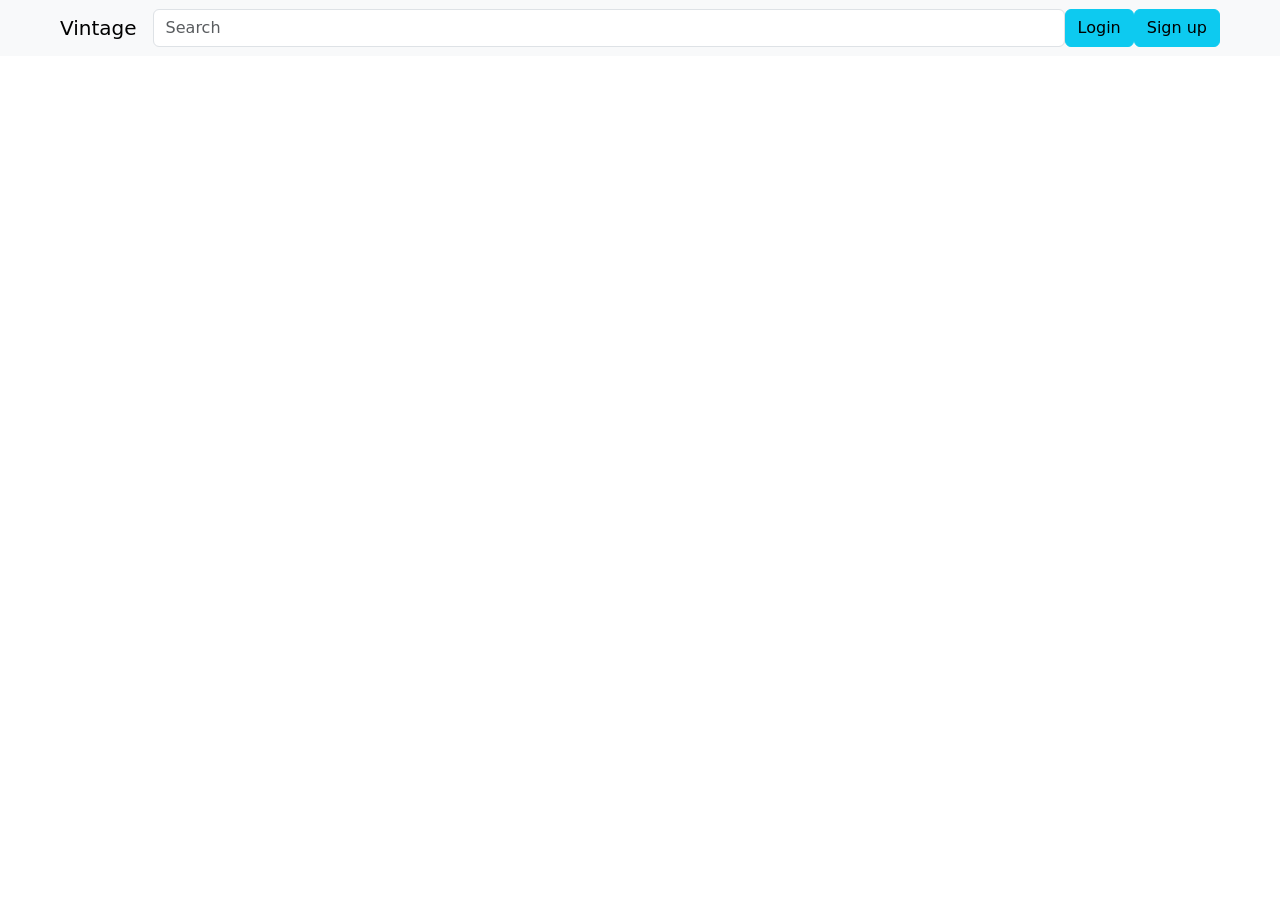
==== index.html @ 2780c3a7 "basic setup, adding index.html, detail.html, products.html CSS floder within style.css, js folder. a" ====
<!DOCTYPE html>
<html lang="en">

<head>
  <meta charset="UTF-8">
  <meta name="viewport" content="width=device-width, initial-scale=1.0">
  <title>Market Place</title>
  <link rel="stylesheet" href="css/style.css">
  <link href="https://cdn.jsdelivr.net/npm/bootstrap@5.3.8/dist/css/bootstrap.min.css" rel="stylesheet"
    integrity="sha384-sRIl4kxILFvY47J16cr9ZwB07vP4J8+LH7qKQnuqkuIAvNWLzeN8tE5YBujZqJLB" crossorigin="anonymous">
</head>

<body>
  <nav class="navbar navbar-expand-lg bg-body-tertiary">
    <div class="container-fluid mx-5">
      <a class="navbar-brand" href="#">Vintage</a>
      <button class="navbar-toggler" type="button" data-bs-toggle="collapse" data-bs-target="#navbarSupportedContent"
        aria-controls="navbarSupportedContent" aria-expanded="false" aria-label="Toggle navigation">
        <span class="navbar-toggler-icon"></span>
      </button>
      <div class="collapse navbar-collapse" id="navbarSupportedContent">
        <input class="form-control" type="search" placeholder="Search" aria-label="Search" />
      </div>
      <button type="button" class="btn btn-info">Login</button>
      <button type="button" class="btn btn-info">Sign up</button>
    </div>
  </nav>

  <script src="https://cdn.jsdelivr.net/npm/bootstrap@5.3.8/dist/js/bootstrap.bundle.min.js"
    integrity="sha384-FKyoEForCGlyvwx9Hj09JcYn3nv7wiPVlz7YYwJrWVcXK/BmnVDxM+D2scQbITxI"
    crossorigin="anonymous"></script>
</body>

</html>
---- css/style.css ----
* {
  box-sizing: border-box;
  margin: 0;
  padding: 0;
}
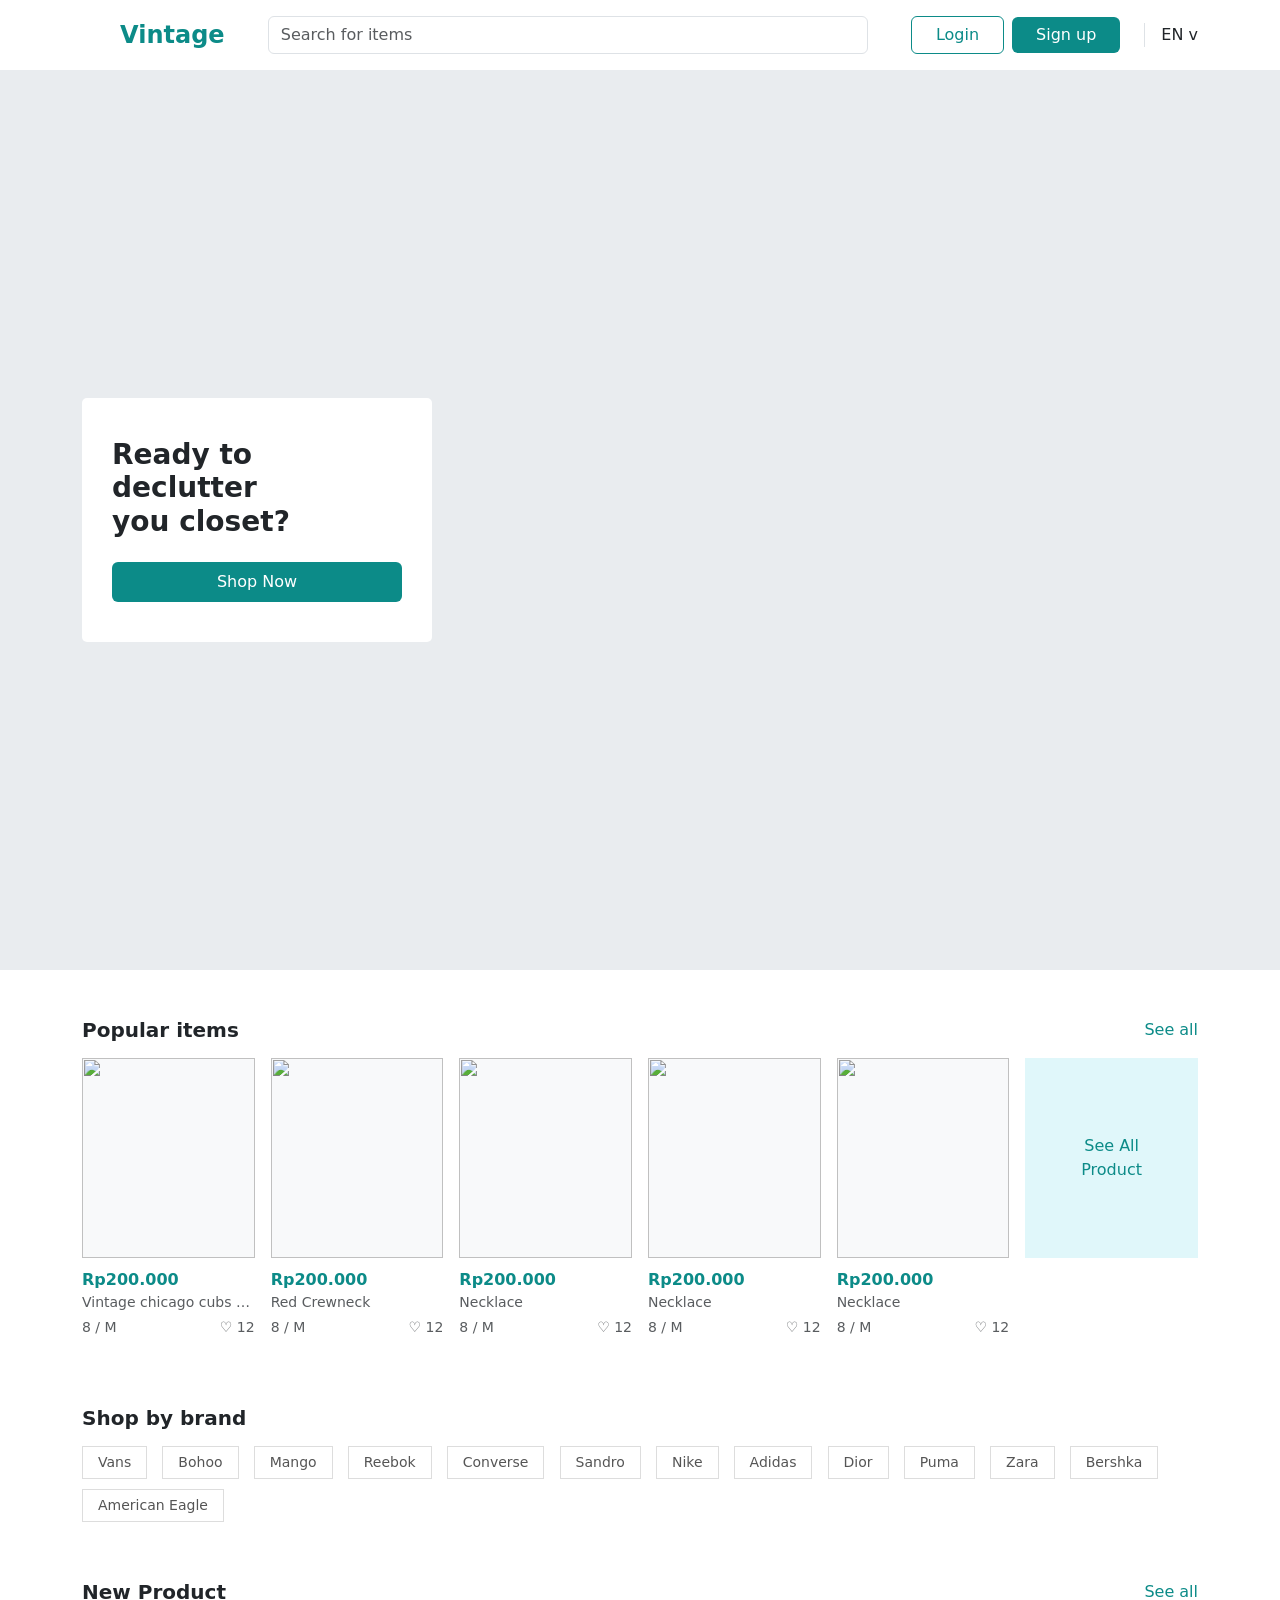
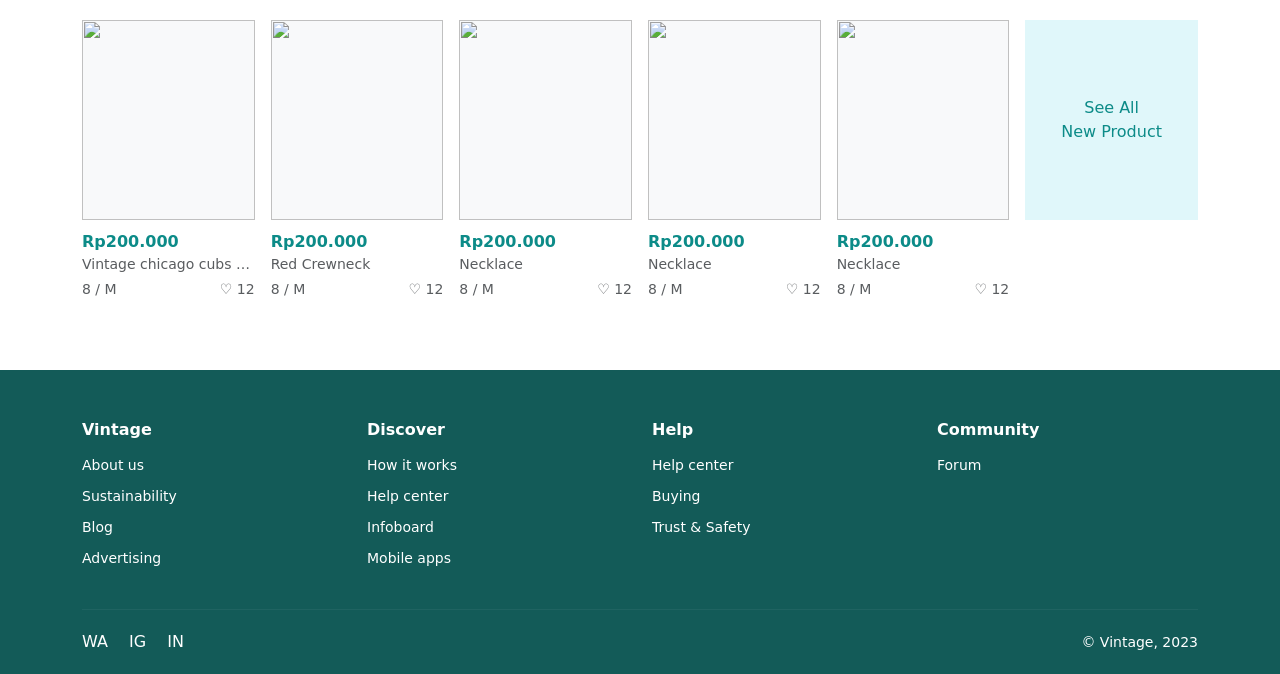
==== commit ea65bf68: "Recreate index.html, adding style for button, text color, styling hero, product card, and footer. I " ====
--- a/index.html
+++ b/index.html
@@ -1,34 +1,221 @@
 <!DOCTYPE html>
 <html lang="en">
-
 <head>
   <meta charset="UTF-8">
   <meta name="viewport" content="width=device-width, initial-scale=1.0">
   <title>Market Place</title>
+  <link href="https://cdn.jsdelivr.net/npm/bootstrap@5.3.8/dist/css/bootstrap.min.css" rel="stylesheet">
   <link rel="stylesheet" href="css/style.css">
-  <link href="https://cdn.jsdelivr.net/npm/bootstrap@5.3.8/dist/css/bootstrap.min.css" rel="stylesheet"
-    integrity="sha384-sRIl4kxILFvY47J16cr9ZwB07vP4J8+LH7qKQnuqkuIAvNWLzeN8tE5YBujZqJLB" crossorigin="anonymous">
 </head>
-
 <body>
-  <nav class="navbar navbar-expand-lg bg-body-tertiary">
-    <div class="container-fluid mx-5">
-      <a class="navbar-brand" href="#">Vintage</a>
-      <button class="navbar-toggler" type="button" data-bs-toggle="collapse" data-bs-target="#navbarSupportedContent"
-        aria-controls="navbarSupportedContent" aria-expanded="false" aria-label="Toggle navigation">
-        <span class="navbar-toggler-icon"></span>
-      </button>
-      <div class="collapse navbar-collapse" id="navbarSupportedContent">
-        <input class="form-control" type="search" placeholder="Search" aria-label="Search" />
-      </div>
-      <button type="button" class="btn btn-info">Login</button>
-      <button type="button" class="btn btn-info">Sign up</button>
-    </div>
-  </nav>
-
-  <script src="https://cdn.jsdelivr.net/npm/bootstrap@5.3.8/dist/js/bootstrap.bundle.min.js"
-    integrity="sha384-FKyoEForCGlyvwx9Hj09JcYn3nv7wiPVlz7YYwJrWVcXK/BmnVDxM+D2scQbITxI"
-    crossorigin="anonymous"></script>
+  <header class="container py-3">
+    <div class="d-flex justify-content-between align-items-center">
+      <a href="index.html" class="d-flex align-items-center text-teal fw-bold fs-4">
+        <img src="images/logos.png" alt="" width="30" class="me-2"> Vintage
+      </a>
+      <input class="form-control mx-4" type="search" placeholder="Search for items" style="max-width: 600px;">
+      <div class="d-flex align-items-center gap-2">
+        <a href="login.html" class="btn btn-outline-teal px-4">Login</a>
+        <a href="signup.html" class="btn btn-teal px-4">Sign up</a>
+        <span class="ms-3 border-start ps-3">EN v</span>
+      </div>
+    </div>
+  </header>
+
+  <section class="hero">
+    <div class="container">
+      <div class="hero-card">
+        <h3 class="fw-bold mb-4">Ready to declutter<br>you closet?</h3>
+        <a href="products.html" class="btn btn-teal w-100 py-2">Shop Now</a>
+      </div>
+    </div>
+  </section>
+
+  <main class="container mt-5">
+    <div class="d-flex justify-content-between align-items-center mb-3">
+      <h5 class="fw-bold m-0">Popular items</h5>
+      <a href="products.html" class="text-teal fs-6">See all</a>
+    </div>
+    <div class="row gx-3 mb-5">
+      <div class="col-2">
+        <a href="detail.html" class="product-card">
+          <img src="images/p1.jpg" class="product-img">
+          <p class="text-teal m-0 fw-bold">Rp200.000</p>
+          <p class="text-muted small m-0 text-truncate">Vintage chicago cubs white...</p>
+          <div class="d-flex justify-content-between small text-muted mt-1">
+            <span>8 / M</span><span>♡ 12</span>
+          </div>
+        </a>
+      </div>
+      <div class="col-2">
+        <a href="detail.html" class="product-card">
+          <img src="images/p2.jpg" class="product-img">
+          <p class="text-teal m-0 fw-bold">Rp200.000</p>
+          <p class="text-muted small m-0 text-truncate">Red Crewneck</p>
+          <div class="d-flex justify-content-between small text-muted mt-1">
+            <span>8 / M</span><span>♡ 12</span>
+          </div>
+        </a>
+      </div>
+      <div class="col-2">
+        <a href="detail.html" class="product-card">
+          <img src="images/p3.jpg" class="product-img">
+          <p class="text-teal m-0 fw-bold">Rp200.000</p>
+          <p class="text-muted small m-0 text-truncate">Necklace</p>
+          <div class="d-flex justify-content-between small text-muted mt-1">
+            <span>8 / M</span><span>♡ 12</span>
+          </div>
+        </a>
+      </div>
+      <div class="col-2">
+        <a href="detail.html" class="product-card">
+          <img src="images/p4.jpg" class="product-img">
+          <p class="text-teal m-0 fw-bold">Rp200.000</p>
+          <p class="text-muted small m-0 text-truncate">Necklace</p>
+          <div class="d-flex justify-content-between small text-muted mt-1">
+            <span>8 / M</span><span>♡ 12</span>
+          </div>
+        </a>
+      </div>
+      <div class="col-2">
+        <a href="detail.html" class="product-card">
+          <img src="images/p5.jpg" class="product-img">
+          <p class="text-teal m-0 fw-bold">Rp200.000</p>
+          <p class="text-muted small m-0 text-truncate">Necklace</p>
+          <div class="d-flex justify-content-between small text-muted mt-1">
+            <span>8 / M</span><span>♡ 12</span>
+          </div>
+        </a>
+      </div>
+      <div class="col-2">
+        <a href="products.html">
+          <div class="see-all-card">
+            <span>See All<br>Product</span>
+          </div>
+        </a>
+      </div>
+    </div>
+
+    <h5 class="fw-bold mb-3">Shop by brand</h5>
+    <div class="mb-5">
+      <a href="products.html" class="brand-box">Vans</a>
+      <a href="products.html" class="brand-box">Bohoo</a>
+      <a href="products.html" class="brand-box">Mango</a>
+      <a href="products.html" class="brand-box">Reebok</a>
+      <a href="products.html" class="brand-box">Converse</a>
+      <a href="products.html" class="brand-box">Sandro</a>
+      <a href="products.html" class="brand-box">Nike</a>
+      <a href="products.html" class="brand-box">Adidas</a>
+      <a href="products.html" class="brand-box">Dior</a>
+      <a href="products.html" class="brand-box">Puma</a>
+      <a href="products.html" class="brand-box">Zara</a>
+      <a href="products.html" class="brand-box">Bershka</a>
+      <a href="products.html" class="brand-box">American Eagle</a>
+    </div>
+
+    <div class="d-flex justify-content-between align-items-center mb-3">
+      <h5 class="fw-bold m-0">New Product</h5>
+      <a href="products.html" class="text-teal fs-6">See all</a>
+    </div>
+    <div class="row gx-3 mb-5">
+      <div class="col-2">
+        <a href="detail.html" class="product-card">
+          <img src="images/p6.jpg" class="product-img">
+          <p class="text-teal m-0 fw-bold">Rp200.000</p>
+          <p class="text-muted small m-0 text-truncate">Vintage chicago cubs white...</p>
+          <div class="d-flex justify-content-between small text-muted mt-1">
+            <span>8 / M</span><span>♡ 12</span>
+          </div>
+        </a>
+      </div>
+      <div class="col-2">
+        <a href="detail.html" class="product-card">
+          <img src="images/p7.jpg" class="product-img">
+          <p class="text-teal m-0 fw-bold">Rp200.000</p>
+          <p class="text-muted small m-0 text-truncate">Red Crewneck</p>
+          <div class="d-flex justify-content-between small text-muted mt-1">
+            <span>8 / M</span><span>♡ 12</span>
+          </div>
+        </a>
+      </div>
+      <div class="col-2">
+        <a href="detail.html" class="product-card">
+          <img src="images/p8.jpg" class="product-img">
+          <p class="text-teal m-0 fw-bold">Rp200.000</p>
+          <p class="text-muted small m-0 text-truncate">Necklace</p>
+          <div class="d-flex justify-content-between small text-muted mt-1">
+            <span>8 / M</span><span>♡ 12</span>
+          </div>
+        </a>
+      </div>
+      <div class="col-2">
+        <a href="detail.html" class="product-card">
+          <img src="images/p9.jpg" class="product-img">
+          <p class="text-teal m-0 fw-bold">Rp200.000</p>
+          <p class="text-muted small m-0 text-truncate">Necklace</p>
+          <div class="d-flex justify-content-between small text-muted mt-1">
+            <span>8 / M</span><span>♡ 12</span>
+          </div>
+        </a>
+      </div>
+      <div class="col-2">
+        <a href="detail.html" class="product-card">
+          <img src="images/p10.jpg" class="product-img">
+          <p class="text-teal m-0 fw-bold">Rp200.000</p>
+          <p class="text-muted small m-0 text-truncate">Necklace</p>
+          <div class="d-flex justify-content-between small text-muted mt-1">
+            <span>8 / M</span><span>♡ 12</span>
+          </div>
+        </a>
+      </div>
+      <div class="col-2">
+        <a href="products.html">
+          <div class="see-all-card">
+            <span>See All<br>New Product</span>
+          </div>
+        </a>
+      </div>
+    </div>
+  </main>
+
+  <footer class="footer">
+    <div class="container">
+      <div class="row">
+        <div class="col-3">
+          <h6 class="fw-bold mb-3">Vintage</h6>
+          <a href="#">About us</a>
+          <a href="#">Sustainability</a>
+          <a href="#">Blog</a>
+          <a href="#">Advertising</a>
+        </div>
+        <div class="col-3">
+          <h6 class="fw-bold mb-3">Discover</h6>
+          <a href="#">How it works</a>
+          <a href="#">Help center</a>
+          <a href="#">Infoboard</a>
+          <a href="#">Mobile apps</a>
+        </div>
+        <div class="col-3">
+          <h6 class="fw-bold mb-3">Help</h6>
+          <a href="#">Help center</a>
+          <a href="#">Buying</a>
+          <a href="#">Trust & Safety</a>
+        </div>
+        <div class="col-3">
+          <h6 class="fw-bold mb-3">Community</h6>
+          <a href="#">Forum</a>
+        </div>
+      </div>
+      <hr>
+      <div class="d-flex justify-content-between align-items-center">
+        <div>
+          <span class="me-3">WA</span>
+          <span class="me-3">IG</span>
+          <span>IN</span>
+        </div>
+        <div class="small">© Vintage, 2023</div>
+      </div>
+    </div>
+  </footer>
 </body>
-
 </html>
--- a/css/style.css
+++ b/css/style.css
@@ -4,3 +4,108 @@
   padding: 0;
 }
 
+a {
+  text-decoration: none;
+}
+
+.text-teal {
+  color: #0c8b88;
+}
+
+.bg-teal {
+  background-color: #0c8b88;
+  color: white;
+}
+
+.btn-teal {
+  background-color: #0c8b88;
+  color: white;
+  border: none;
+}
+
+.btn-teal:hover {
+  background-color: #096b68;
+  color: white;
+}
+
+.btn-outline-teal {
+  border: 1px solid #0c8b88;
+  color: #0c8b88;
+  background: transparent;
+}
+
+.btn-outline-teal:hover {
+  background-color: #0c8b88;
+  color: white;
+}
+
+.hero {
+  background-color: #e9ecef;
+  background-image: url('../images/hero.jpg');
+  background-size: cover;
+  background-position: center;
+  height: 100vh;
+  display: flex;
+  align-items: center;
+}
+
+.hero-card {
+  background: white;
+  padding: 40px 30px;
+  border-radius: 5px;
+  width: 350px;
+}
+
+.product-card {
+  color: inherit;
+  display: block;
+  margin-bottom: 20px;
+}
+
+.product-img {
+  width: 100%;
+  height: 200px;
+  object-fit: cover;
+  background-color: #f8f9fa;
+  margin-bottom: 10px;
+}
+
+.see-all-card {
+  background-color: #e0f7fa;
+  height: 200px;
+  display: flex;
+  flex-direction: column;
+  justify-content: center;
+  align-items: center;
+  color: #0c8b88;
+  text-align: center;
+}
+
+.brand-box {
+  border: 1px solid #ddd;
+  padding: 5px 15px;
+  margin-right: 10px;
+  margin-bottom: 10px;
+  display: inline-block;
+  font-size: 14px;
+  color: #555;
+}
+
+.footer {
+  background-color: #135b58;
+  color: white;
+  padding: 50px 0 20px 0;
+  margin-top: 50px;
+}
+
+.footer a {
+  color: white;
+  display: block;
+  margin-bottom: 10px;
+  font-size: 14px;
+}
+
+.footer hr {
+  border-color: rgba(255, 255, 255, 0.2);
+  margin: 30px 0 20px 0;
+}
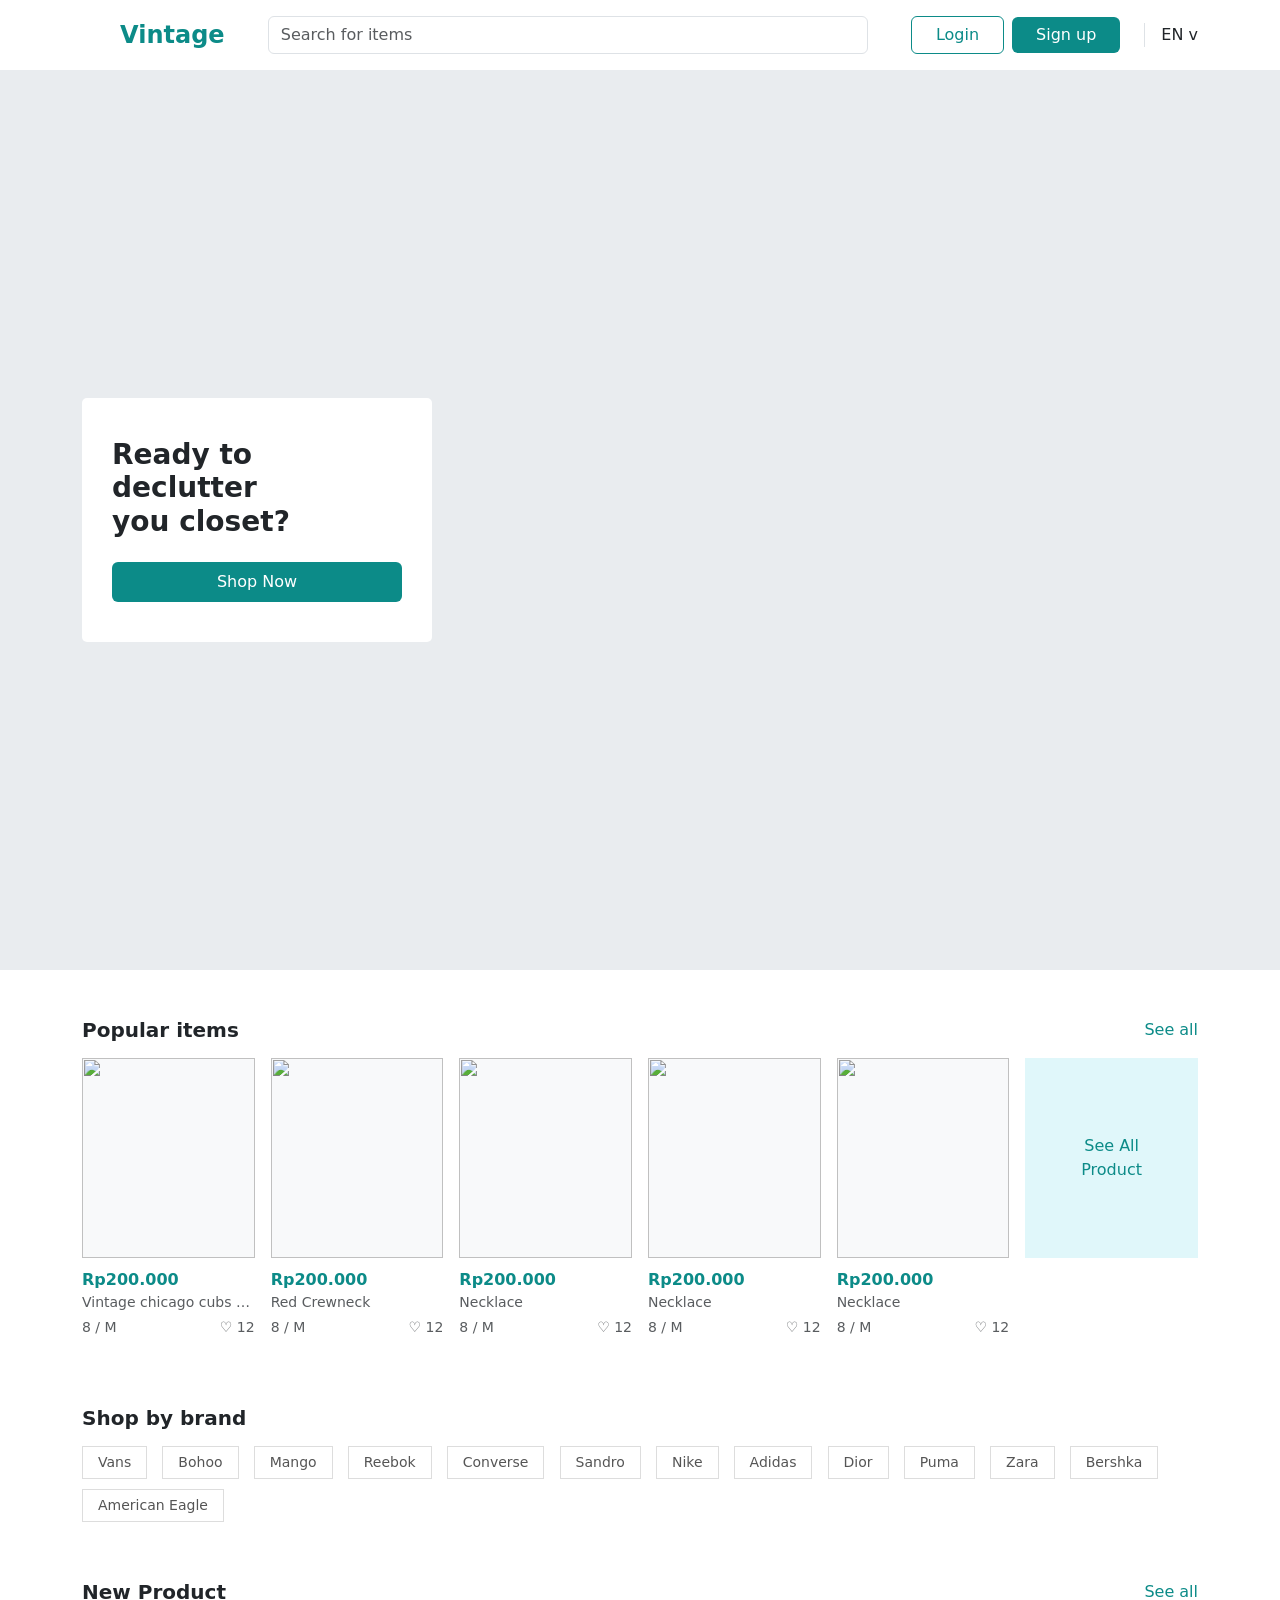
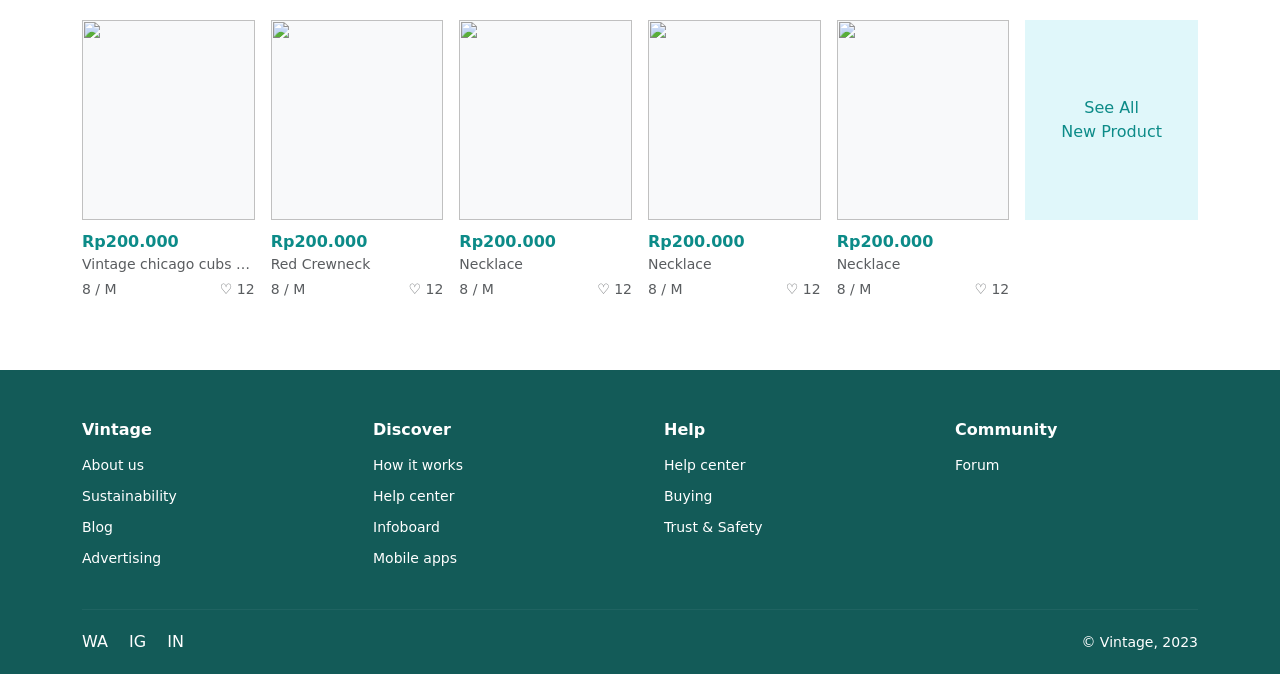
==== commit 85c03171: "adding responive for header n footer, also for main" ====
--- a/index.html
+++ b/index.html
@@ -13,12 +13,13 @@
       <a href="index.html" class="d-flex align-items-center text-teal fw-bold fs-4">
         <img src="images/logos.png" alt="" width="30" class="me-2"> Vintage
       </a>
-      <input class="form-control mx-4" type="search" placeholder="Search for items" style="max-width: 600px;">
-      <div class="d-flex align-items-center gap-2">
+      <input class="form-control d-none d-md-none d-lg-flex" type="search" placeholder="Search for items" style="max-width: 600px;">
+      <div class="d-flex align-items-center gap-2 d-none d-md-none d-lg-flex">
         <a href="login.html" class="btn btn-outline-teal px-4">Login</a>
         <a href="signup.html" class="btn btn-teal px-4">Sign up</a>
         <span class="ms-3 border-start ps-3">EN v</span>
       </div>
+      <i class="fa-solid fa-bars d-lg-none"></i>
     </div>
   </header>
 
@@ -37,9 +38,9 @@
       <a href="products.html" class="text-teal fs-6">See all</a>
     </div>
     <div class="row gx-3 mb-5">
-      <div class="col-2">
-        <a href="detail.html" class="product-card">
-          <img src="images/p1.jpg" class="product-img">
+      <div class="col-12 col-lg-2">
+        <a href="detail.html" class="product-card">
+          <img src="images/product.jpg" class="product-img">
           <p class="text-teal m-0 fw-bold">Rp200.000</p>
           <p class="text-muted small m-0 text-truncate">Vintage chicago cubs white...</p>
           <div class="d-flex justify-content-between small text-muted mt-1">
@@ -47,9 +48,9 @@
           </div>
         </a>
       </div>
-      <div class="col-2">
-        <a href="detail.html" class="product-card">
-          <img src="images/p2.jpg" class="product-img">
+      <div class="col-12 col-lg-2">
+        <a href="detail.html" class="product-card">
+          <img src="images/product.jpg" class="product-img">
           <p class="text-teal m-0 fw-bold">Rp200.000</p>
           <p class="text-muted small m-0 text-truncate">Red Crewneck</p>
           <div class="d-flex justify-content-between small text-muted mt-1">
@@ -57,37 +58,37 @@
           </div>
         </a>
       </div>
-      <div class="col-2">
-        <a href="detail.html" class="product-card">
-          <img src="images/p3.jpg" class="product-img">
-          <p class="text-teal m-0 fw-bold">Rp200.000</p>
-          <p class="text-muted small m-0 text-truncate">Necklace</p>
-          <div class="d-flex justify-content-between small text-muted mt-1">
-            <span>8 / M</span><span>♡ 12</span>
-          </div>
-        </a>
-      </div>
-      <div class="col-2">
-        <a href="detail.html" class="product-card">
-          <img src="images/p4.jpg" class="product-img">
-          <p class="text-teal m-0 fw-bold">Rp200.000</p>
-          <p class="text-muted small m-0 text-truncate">Necklace</p>
-          <div class="d-flex justify-content-between small text-muted mt-1">
-            <span>8 / M</span><span>♡ 12</span>
-          </div>
-        </a>
-      </div>
-      <div class="col-2">
-        <a href="detail.html" class="product-card">
-          <img src="images/p5.jpg" class="product-img">
-          <p class="text-teal m-0 fw-bold">Rp200.000</p>
-          <p class="text-muted small m-0 text-truncate">Necklace</p>
-          <div class="d-flex justify-content-between small text-muted mt-1">
-            <span>8 / M</span><span>♡ 12</span>
-          </div>
-        </a>
-      </div>
-      <div class="col-2">
+      <div class="col-12 col-lg-2">
+        <a href="detail.html" class="product-card">
+          <img src="images/product.jpg" class="product-img">
+          <p class="text-teal m-0 fw-bold">Rp200.000</p>
+          <p class="text-muted small m-0 text-truncate">Necklace</p>
+          <div class="d-flex justify-content-between small text-muted mt-1">
+            <span>8 / M</span><span>♡ 12</span>
+          </div>
+        </a>
+      </div>
+      <div class="col-12 col-lg-2">
+        <a href="detail.html" class="product-card">
+          <img src="images/product.jpg" class="product-img">
+          <p class="text-teal m-0 fw-bold">Rp200.000</p>
+          <p class="text-muted small m-0 text-truncate">Necklace</p>
+          <div class="d-flex justify-content-between small text-muted mt-1">
+            <span>8 / M</span><span>♡ 12</span>
+          </div>
+        </a>
+      </div>
+      <div class="col-12 col-lg-2">
+        <a href="detail.html" class="product-card">
+          <img src="images/product.jpg" class="product-img">
+          <p class="text-teal m-0 fw-bold">Rp200.000</p>
+          <p class="text-muted small m-0 text-truncate">Necklace</p>
+          <div class="d-flex justify-content-between small text-muted mt-1">
+            <span>8 / M</span><span>♡ 12</span>
+          </div>
+        </a>
+      </div>
+      <div class="col-12 col-lg-2">
         <a href="products.html">
           <div class="see-all-card">
             <span>See All<br>Product</span>
@@ -118,9 +119,9 @@
       <a href="products.html" class="text-teal fs-6">See all</a>
     </div>
     <div class="row gx-3 mb-5">
-      <div class="col-2">
-        <a href="detail.html" class="product-card">
-          <img src="images/p6.jpg" class="product-img">
+      <div class="col-12 col-lg-2">
+        <a href="detail.html" class="product-card">
+          <img src="images/product.jpg" class="product-img">
           <p class="text-teal m-0 fw-bold">Rp200.000</p>
           <p class="text-muted small m-0 text-truncate">Vintage chicago cubs white...</p>
           <div class="d-flex justify-content-between small text-muted mt-1">
@@ -128,9 +129,9 @@
           </div>
         </a>
       </div>
-      <div class="col-2">
-        <a href="detail.html" class="product-card">
-          <img src="images/p7.jpg" class="product-img">
+      <div class="col-12 col-lg-2">
+        <a href="detail.html" class="product-card">
+          <img src="images/product.jpg" class="product-img">
           <p class="text-teal m-0 fw-bold">Rp200.000</p>
           <p class="text-muted small m-0 text-truncate">Red Crewneck</p>
           <div class="d-flex justify-content-between small text-muted mt-1">
@@ -138,37 +139,37 @@
           </div>
         </a>
       </div>
-      <div class="col-2">
-        <a href="detail.html" class="product-card">
-          <img src="images/p8.jpg" class="product-img">
-          <p class="text-teal m-0 fw-bold">Rp200.000</p>
-          <p class="text-muted small m-0 text-truncate">Necklace</p>
-          <div class="d-flex justify-content-between small text-muted mt-1">
-            <span>8 / M</span><span>♡ 12</span>
-          </div>
-        </a>
-      </div>
-      <div class="col-2">
-        <a href="detail.html" class="product-card">
-          <img src="images/p9.jpg" class="product-img">
-          <p class="text-teal m-0 fw-bold">Rp200.000</p>
-          <p class="text-muted small m-0 text-truncate">Necklace</p>
-          <div class="d-flex justify-content-between small text-muted mt-1">
-            <span>8 / M</span><span>♡ 12</span>
-          </div>
-        </a>
-      </div>
-      <div class="col-2">
-        <a href="detail.html" class="product-card">
-          <img src="images/p10.jpg" class="product-img">
-          <p class="text-teal m-0 fw-bold">Rp200.000</p>
-          <p class="text-muted small m-0 text-truncate">Necklace</p>
-          <div class="d-flex justify-content-between small text-muted mt-1">
-            <span>8 / M</span><span>♡ 12</span>
-          </div>
-        </a>
-      </div>
-      <div class="col-2">
+      <div class="col-12 col-lg-2">
+        <a href="detail.html" class="product-card">
+          <img src="images/product.jpg" class="product-img">
+          <p class="text-teal m-0 fw-bold">Rp200.000</p>
+          <p class="text-muted small m-0 text-truncate">Necklace</p>
+          <div class="d-flex justify-content-between small text-muted mt-1">
+            <span>8 / M</span><span>♡ 12</span>
+          </div>
+        </a>
+      </div>
+      <div class="col-12 col-lg-2">
+        <a href="detail.html" class="product-card">
+          <img src="images/product.jpg" class="product-img">
+          <p class="text-teal m-0 fw-bold">Rp200.000</p>
+          <p class="text-muted small m-0 text-truncate">Necklace</p>
+          <div class="d-flex justify-content-between small text-muted mt-1">
+            <span>8 / M</span><span>♡ 12</span>
+          </div>
+        </a>
+      </div>
+      <div class="col-12 col-lg-2">
+        <a href="detail.html" class="product-card">
+          <img src="images/product.jpg" class="product-img">
+          <p class="text-teal m-0 fw-bold">Rp200.000</p>
+          <p class="text-muted small m-0 text-truncate">Necklace</p>
+          <div class="d-flex justify-content-between small text-muted mt-1">
+            <span>8 / M</span><span>♡ 12</span>
+          </div>
+        </a>
+      </div>
+      <div class="col-12 col-lg-2">
         <a href="products.html">
           <div class="see-all-card">
             <span>See All<br>New Product</span>
@@ -180,28 +181,28 @@
 
   <footer class="footer">
     <div class="container">
-      <div class="row">
-        <div class="col-3">
+      <div class="row g-5">
+        <div class="col-12 col-lg-3 text-center align-items-center text-lg-start align-items-lg-start">
           <h6 class="fw-bold mb-3">Vintage</h6>
           <a href="#">About us</a>
           <a href="#">Sustainability</a>
           <a href="#">Blog</a>
           <a href="#">Advertising</a>
         </div>
-        <div class="col-3">
+        <div class="col-12 col-lg-3 text-center align-items-center text-lg-start align-items-lg-start">
           <h6 class="fw-bold mb-3">Discover</h6>
           <a href="#">How it works</a>
           <a href="#">Help center</a>
           <a href="#">Infoboard</a>
           <a href="#">Mobile apps</a>
         </div>
-        <div class="col-3">
+        <div class="col-12 col-lg-3 text-center align-items-center text-lg-start align-items-lg-start">
           <h6 class="fw-bold mb-3">Help</h6>
           <a href="#">Help center</a>
           <a href="#">Buying</a>
           <a href="#">Trust & Safety</a>
         </div>
-        <div class="col-3">
+        <div class="col-12 col-lg-3 text-center align-items-center text-lg-start align-items-lg-start">
           <h6 class="fw-bold mb-3">Community</h6>
           <a href="#">Forum</a>
         </div>
@@ -217,5 +218,6 @@
       </div>
     </div>
   </footer>
+  <script src="https://kit.fontawesome.com/0c6264d708.js" crossorigin="anonymous"></script>
 </body>
 </html>
--- a/css/style.css
+++ b/css/style.css
@@ -6,6 +6,7 @@
 
 a {
   text-decoration: none;
+  color: black;
 }
 
 .text-teal {
@@ -108,4 +109,39 @@
 .footer hr {
   border-color: rgba(255, 255, 255, 0.2);
   margin: 30px 0 20px 0;
+}
+
+.login-card {
+  max-width: fit-content;
+  height: 100vh;
+  display: flex;
+  flex-direction: column;
+  align-items: center;
+}
+
+.login-border {
+  border: #096b68 solid 1px;
+  padding: 2rem;
+  border-radius: 8px;
+}
+
+.input-style {
+  display: block;
+  width: 516px;
+  max-width: 100%;
+}
+
+label span {
+  color: red;
+}
+
+.image-detail {
+  max-height: 800px;
+}
+
+.profile {
+  border-radius: 100%;
+  width: 80px;
+  height: 80px;
+  object-fit: cover;
 }
